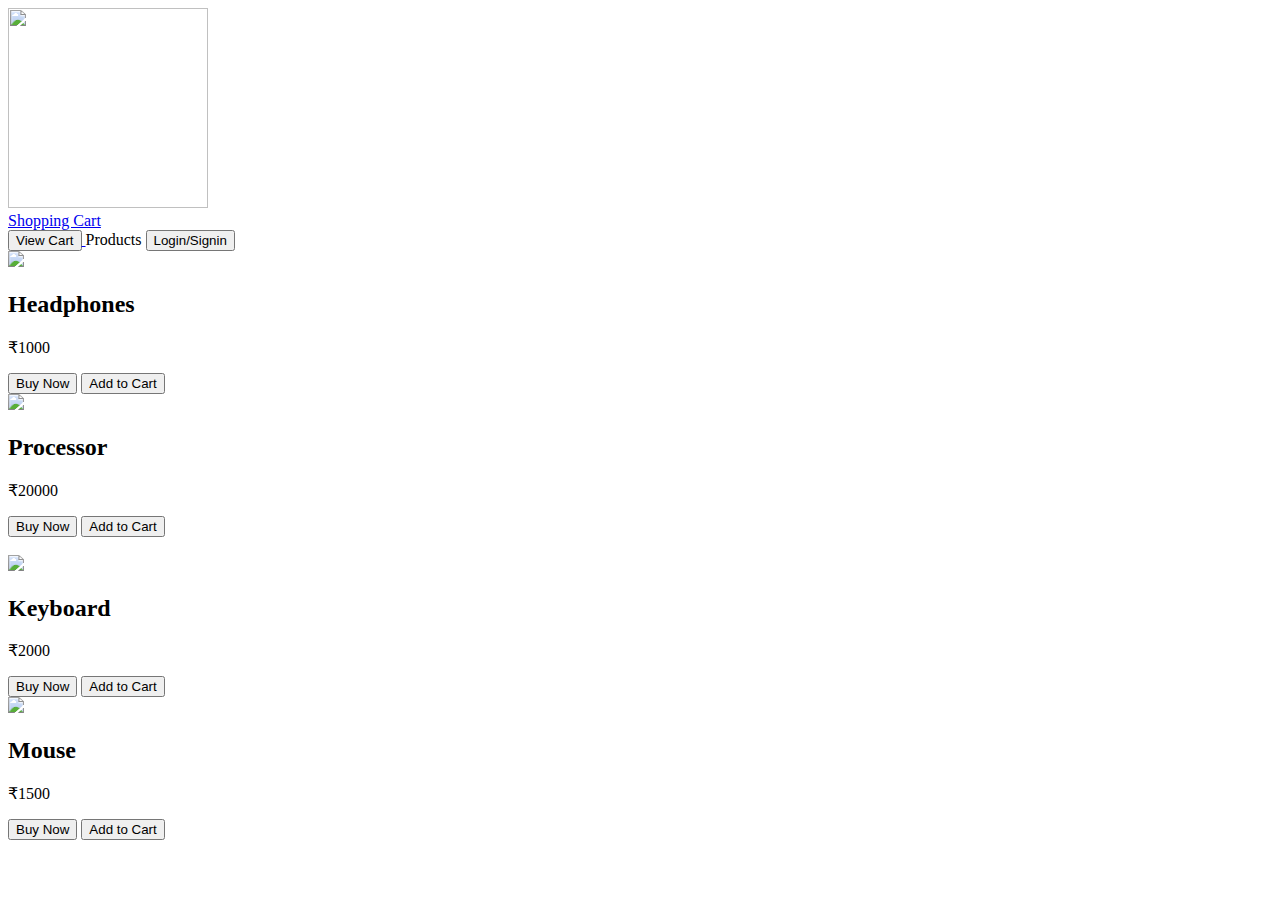
==== src/main/webapp/index.html @ 0766d42e "Session and cart update" ====
<!DOCTYPE html>
<html lang="en">
<head>
    <meta charset="UTF-8">
    <meta name="viewport" content="width=device-width, initial-scale=1.0">
    <title>Shopping Cart</title>
    <link rel="stylesheet" href="css/bootstrap.css">
    <link rel="stylesheet" href="css/style.css">
</head>
<body>
    <div class="title">
        <img src="assets/cart.png" width="200" height="200"/>
        <div class="title-head">
            <a id="title" href="#product">Shopping Cart</a>
        </div>
    </div>
    <div class="products" target="product" >
        <div id="product">
            <a href="cart.jsp">
                <button class="btn btn-warning">View Cart</button>
            </a>
            Products
            <a href="login.html">
                <button class="btn btn-danger">Login/Signin</button>
            </a>
        </div>
        <div class="cards container">
            <div class="card-group">
                <div class="card">
                    <img src="assets/headphones.jpg" class="card-img-top images"/>
                    <div class="card-body">
                        <h2 class="card-title">
                            Headphones
                        </h2>
                        <p class="card-text">
                            ₹1000
                        </p>
                        <button class="btn btn-danger">Buy Now</button>
                        <button class="btn btn-warning">Add to Cart</button>
                    </div>
                </div>
                <div class="card">
                    <img src="assets/processor.jpg" class="card-img-top images"/>
                    <div class="card-body">
                        <h2 class="card-title">
                            Processor
                        </h2>
                        <p class="card-text">
                            ₹20000
                        </p>
                        <button class="btn btn-danger">Buy Now</button>
                        <button class="btn btn-warning">Add to Cart</button>
                    </div>
                </div>
            </div>
            <br>
            <div class="card-group">
                <div class="card">
                    <img src="assets/keyboard.jpeg" class="card-img-top images"/>
                    <div class="card-body">
                        <h2 class="card-title">
                            Keyboard
                        </h2>
                        <p class="card-text">
                            ₹2000
                        </p>
                        <button class="btn btn-danger">Buy Now</button>
                        <button class="btn btn-warning">Add to Cart</button>
                    </div>
                </div>
                <div class="card">
                    <img src="assets/mouse.jpg" class="card-img-top images"/>
                    <div class="card-body">
                        <h2 class="card-title">
                            Mouse
                        </h2>
                        <p class="card-text">
                            ₹1500
                        </p>
                        <button class="btn btn-danger">Buy Now</button>
                        <button class="btn btn-warning">Add to Cart</button>
                    </div>
                </div>
            </div>
        </div>
        <br><br>
    </div>
</body>
</html>
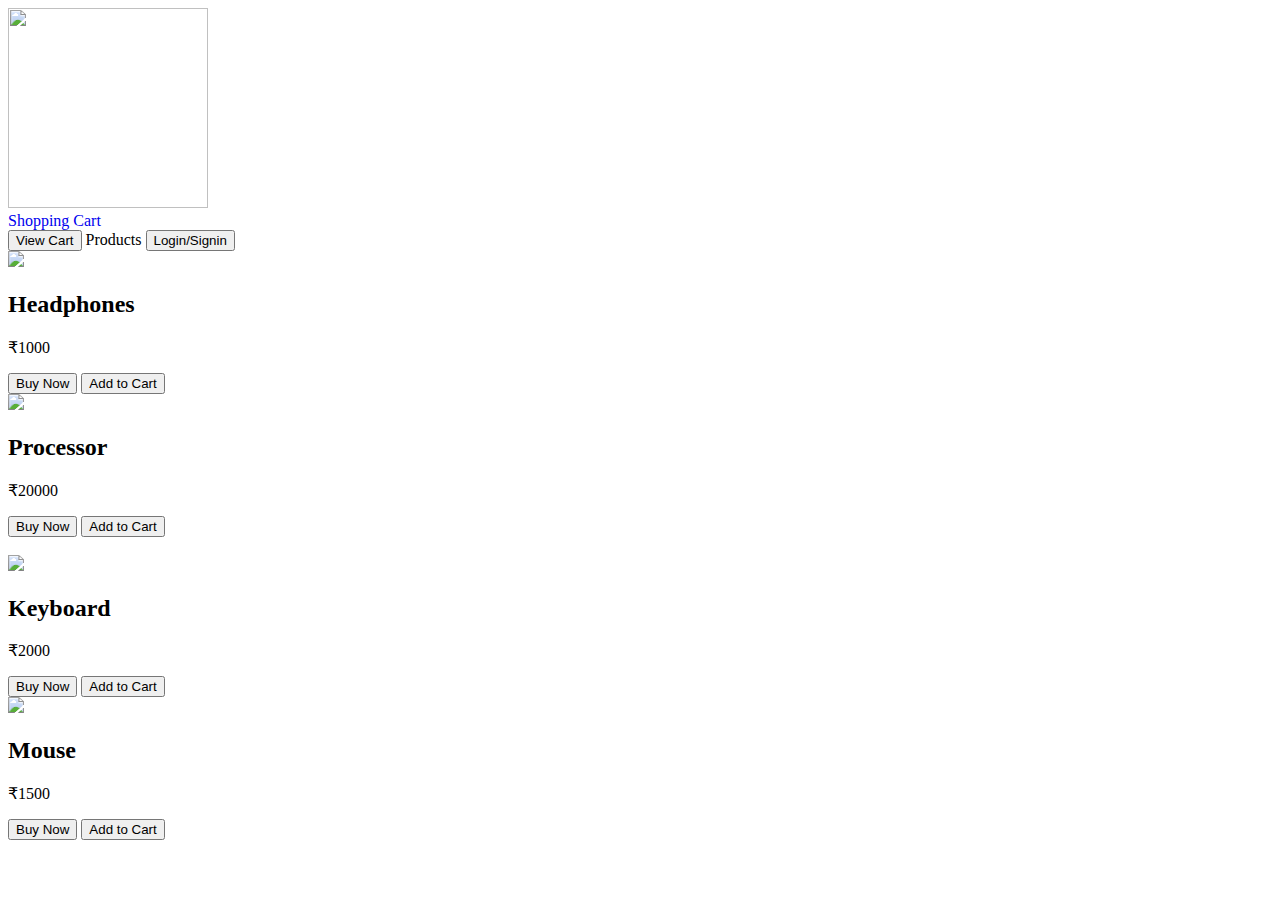
==== commit 1f1307b8: "CheckOut / ClearCart added" ====
--- a/src/main/webapp/index.html
+++ b/src/main/webapp/index.html
@@ -7,6 +7,11 @@
     <link rel="stylesheet" href="css/bootstrap.css">
     <link rel="stylesheet" href="css/style.css">
 </head>
+<style>
+    a{
+        text-decoration:none;
+    }
+</style>
 <body>
     <div class="title">
         <img src="assets/cart.png" width="200" height="200"/>
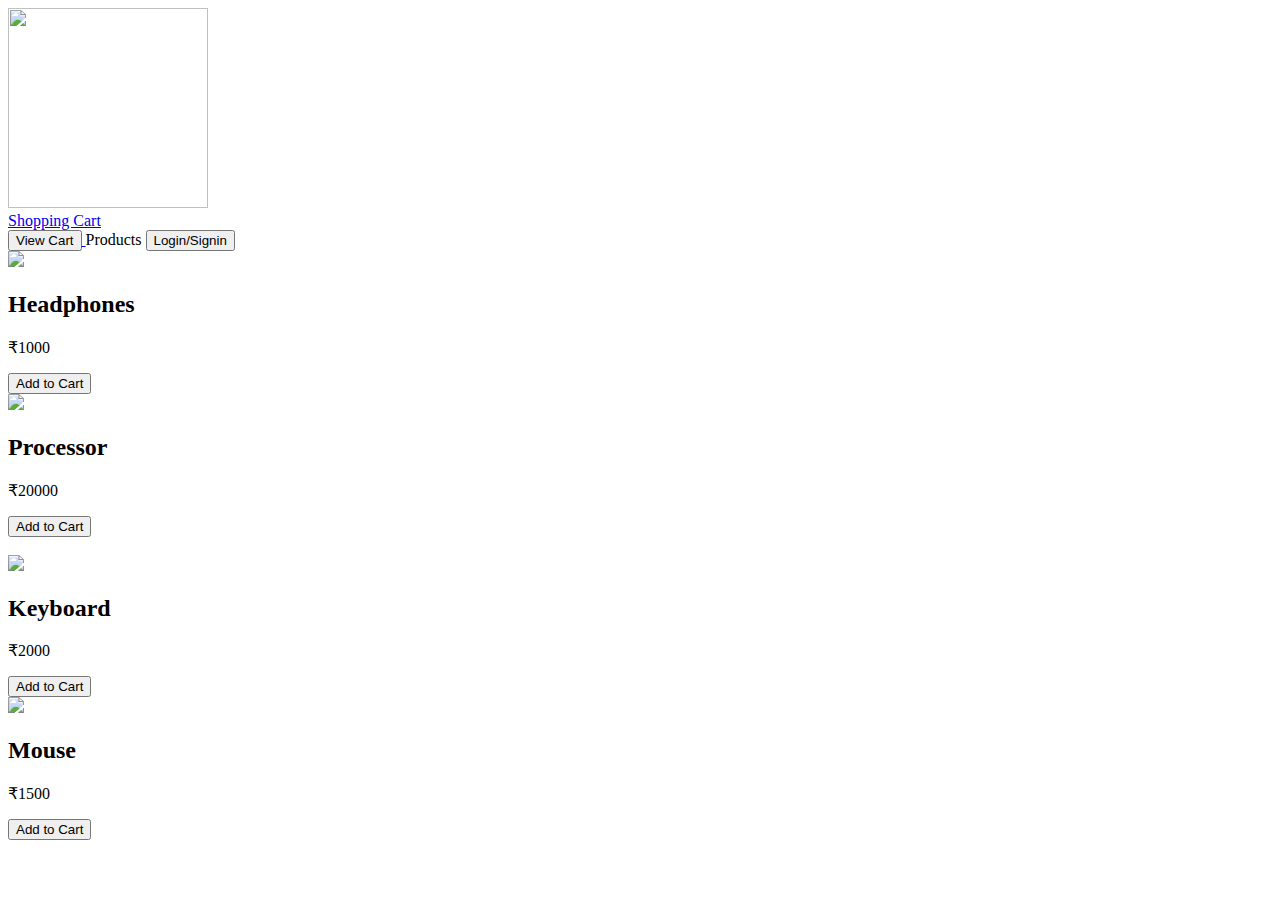
==== commit 90576893: "update" ====
--- a/src/main/webapp/index.html
+++ b/src/main/webapp/index.html
@@ -7,11 +7,6 @@
     <link rel="stylesheet" href="css/bootstrap.css">
     <link rel="stylesheet" href="css/style.css">
 </head>
-<style>
-    a{
-        text-decoration:none;
-    }
-</style>
 <body>
     <div class="title">
         <img src="assets/cart.png" width="200" height="200"/>
@@ -40,8 +35,7 @@
                         <p class="card-text">
                             ₹1000
                         </p>
-                        <button class="btn btn-danger">Buy Now</button>
-                        <button class="btn btn-warning">Add to Cart</button>
+                        <button class="btn btn-danger">Add to Cart</button>
                     </div>
                 </div>
                 <div class="card">
@@ -53,8 +47,7 @@
                         <p class="card-text">
                             ₹20000
                         </p>
-                        <button class="btn btn-danger">Buy Now</button>
-                        <button class="btn btn-warning">Add to Cart</button>
+                        <button class="btn btn-danger">Add to Cart</button>
                     </div>
                 </div>
             </div>
@@ -69,8 +62,7 @@
                         <p class="card-text">
                             ₹2000
                         </p>
-                        <button class="btn btn-danger">Buy Now</button>
-                        <button class="btn btn-warning">Add to Cart</button>
+                        <button class="btn btn-danger">Add to Cart</button>
                     </div>
                 </div>
                 <div class="card">
@@ -82,8 +74,7 @@
                         <p class="card-text">
                             ₹1500
                         </p>
-                        <button class="btn btn-danger">Buy Now</button>
-                        <button class="btn btn-warning">Add to Cart</button>
+                        <button class="btn btn-danger">Add to Cart</button>
                     </div>
                 </div>
             </div>
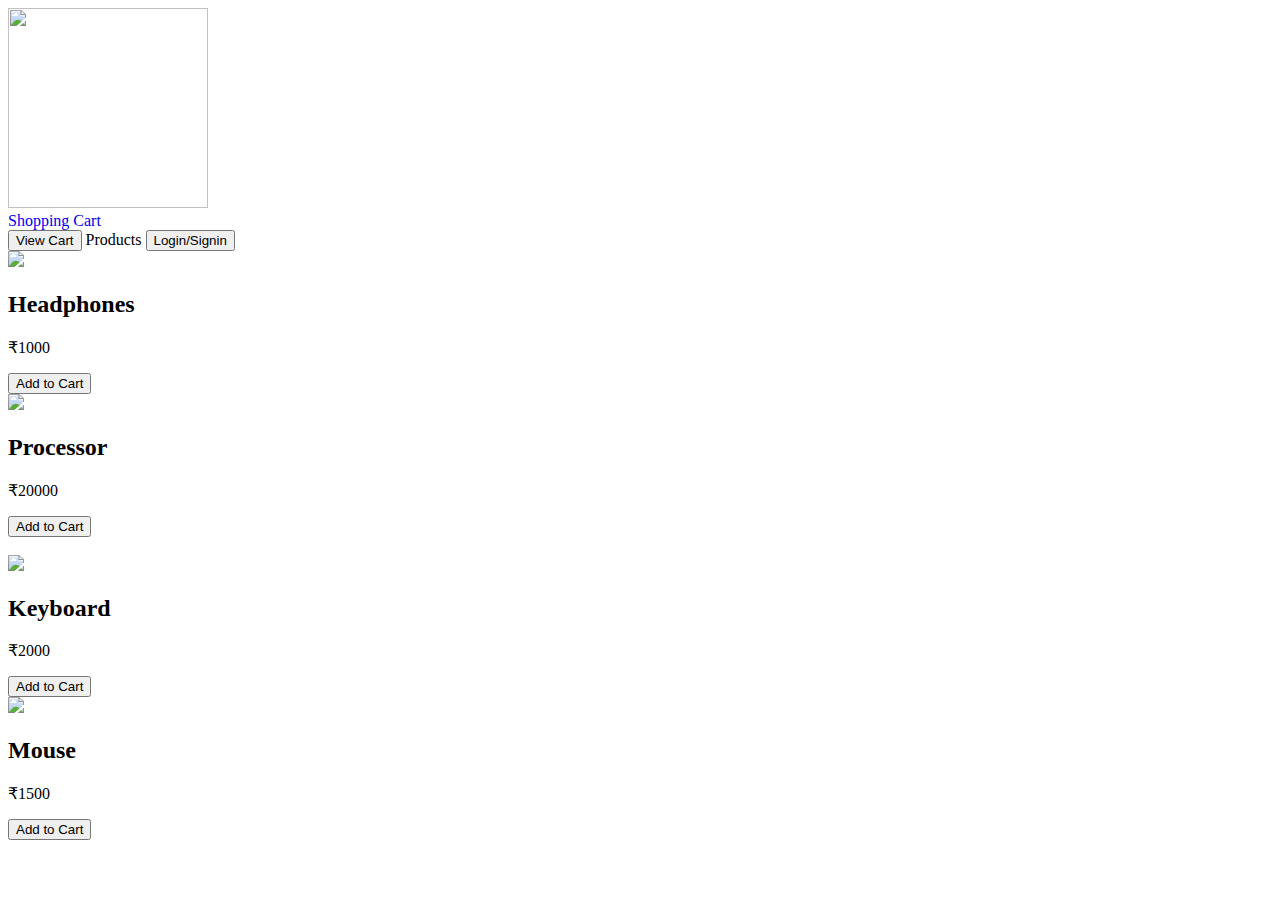
==== commit 8fc94098: "Merge remote-tracking branch 'origin/master'" ====
--- a/src/main/webapp/index.html
+++ b/src/main/webapp/index.html
@@ -7,6 +7,11 @@
     <link rel="stylesheet" href="css/bootstrap.css">
     <link rel="stylesheet" href="css/style.css">
 </head>
+<style>
+    a{
+        text-decoration:none;
+    }
+</style>
 <body>
     <div class="title">
         <img src="assets/cart.png" width="200" height="200"/>
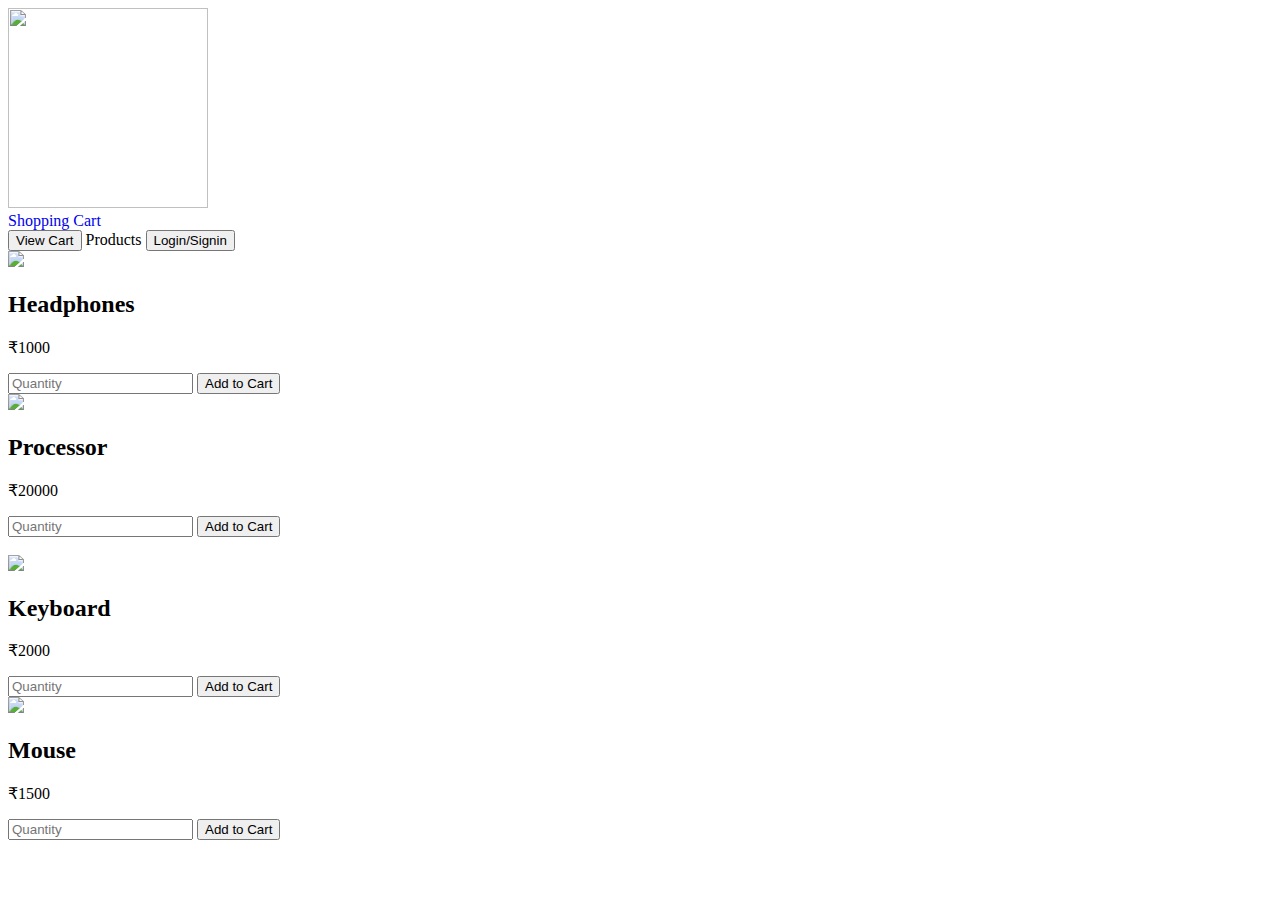
==== commit 112f11da: "update index.html" ====
--- a/src/main/webapp/index.html
+++ b/src/main/webapp/index.html
@@ -40,7 +40,10 @@
                         <p class="card-text">
                             ₹1000
                         </p>
-                        <button class="btn btn-danger">Add to Cart</button>
+                        <form action="add-cart/?prod=headphones" method="post">
+                            <input type="number" min="1" placeholder="Quantity" name="Quantity">
+                            <button type="submit" value="submit" class="btn btn-danger">Add to Cart</button>
+                        </form>
                     </div>
                 </div>
                 <div class="card">
@@ -52,7 +55,10 @@
                         <p class="card-text">
                             ₹20000
                         </p>
-                        <button class="btn btn-danger">Add to Cart</button>
+                        <form action="add-cart/?prod=processor" method="post">
+                            <input type="number" min="1" placeholder="Quantity" name="Quantity">
+                            <button type="submit" value="submit" class="btn btn-danger">Add to Cart</button>
+                        </form>
                     </div>
                 </div>
             </div>
@@ -67,7 +73,10 @@
                         <p class="card-text">
                             ₹2000
                         </p>
-                        <button class="btn btn-danger">Add to Cart</button>
+                        <form action="add-cart/?prod=keyboard" method="post">
+                            <input type="number" min="1" placeholder="Quantity" name="Quantity">
+                            <button type="submit" value="submit" class="btn btn-danger">Add to Cart</button>
+                        </form>
                     </div>
                 </div>
                 <div class="card">
@@ -79,7 +88,10 @@
                         <p class="card-text">
                             ₹1500
                         </p>
-                        <button class="btn btn-danger">Add to Cart</button>
+                        <form action="add-cart/?prod=mouse" method="post">
+                            <input type="number" min="1" placeholder="Quantity" name="Quantity">
+                            <button type="submit" value="submit" class="btn btn-danger">Add to Cart</button>
+                        </form>
                     </div>
                 </div>
             </div>
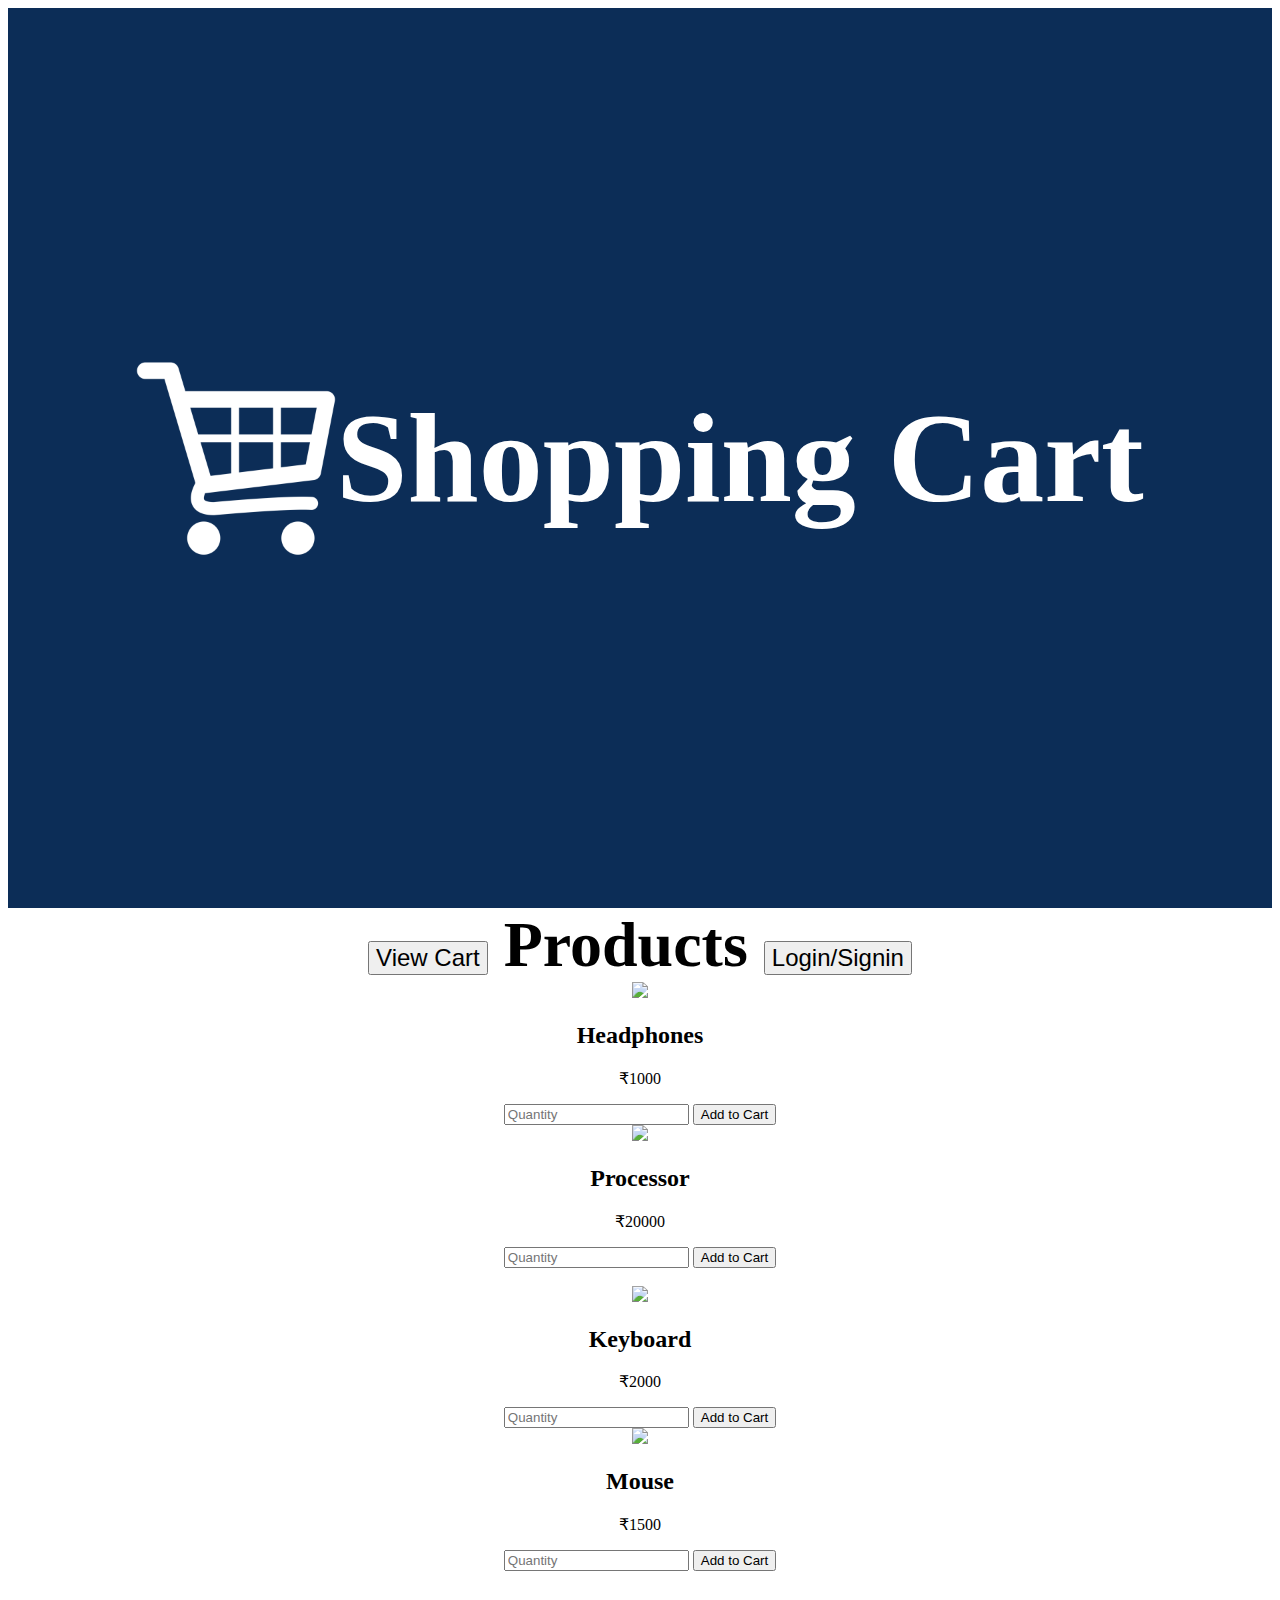
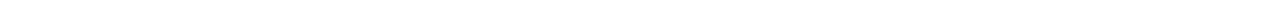
==== commit aff83908: "assets update" ====
--- a/src/main/webapp/index.html
+++ b/src/main/webapp/index.html
@@ -22,11 +22,11 @@
     <div class="products" target="product" >
         <div id="product">
             <a href="cart.jsp">
-                <button class="btn btn-warning">View Cart</button>
+                <button class="size btn btn-warning">View Cart</button>
             </a>
             Products
             <a href="login.html">
-                <button class="btn btn-danger">Login/Signin</button>
+                <button class="size btn btn-danger">Login/Signin</button>
             </a>
         </div>
         <div class="cards container">
--- a/src/main/webapp/css/style.css
+++ b/src/main/webapp/css/style.css
@@ -0,0 +1,56 @@
+.title
+{
+    height:100vh;
+    text-align: center;
+    display: flex;
+    justify-content: center;
+    align-items: center;
+    background-color:#0c2d57;
+    
+}
+#title
+{
+    text-decoration: none;
+    animation: test 4s infinite ease-in-out;
+    color: white;
+}
+.title-head
+{
+    font-size:10vw;
+    font-weight: bolder;
+    color: white;
+}
+#product
+{
+    font-size: 5vw;
+    font-weight: bolder;
+}
+.products
+{
+    text-align: center;
+    background: url("../assets/leaves.jpg");
+    background-position: center;
+    background-size: cover;
+    background-repeat: no-repeat;
+    color: black;
+    background-attachment: fixed;
+}
+@keyframes test
+{
+    0%,100%
+    {
+        color:white;
+    }
+    50%,75%
+    {
+        color:#FC6736;
+    }
+}
+.images
+{
+    height:500px;
+}
+.size
+{
+    font-size:x-large;
+}